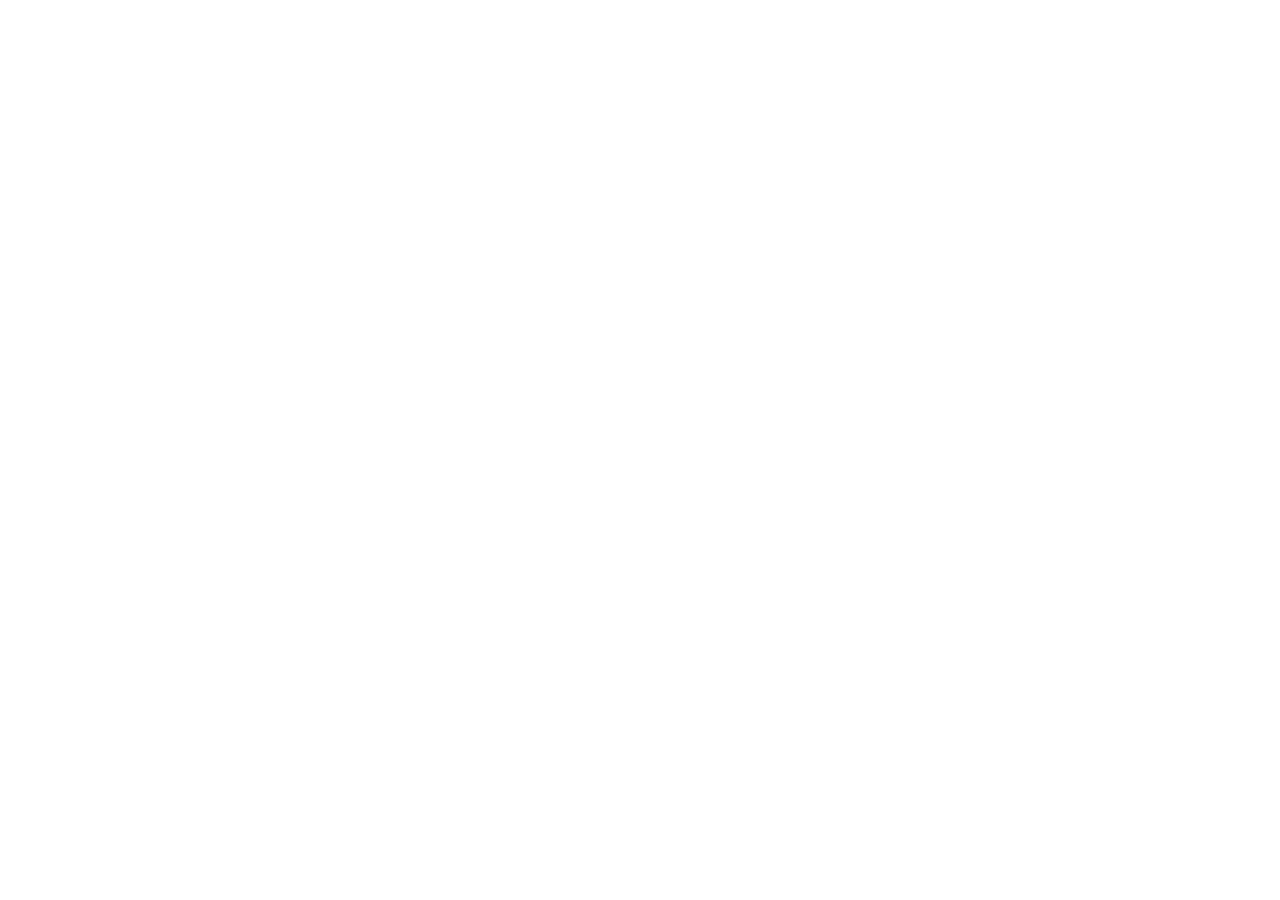
==== demo/index.html @ 6fca5e6c "Basic HTML setup for board and ball" ====
<!DOCTYPE html>
<html lang="en">

<head>
    <meta charset="UTF-8">
    <meta name="viewport" content="width=device-width, initial-scale=1.0">
    <title>Click the moving ball</title>
    <link rel="stylesheet" href="./src/styles/main.css">
    <link rel="preconnect" href="https://fonts.googleapis.com">
    <link rel="preconnect" href="https://fonts.gstatic.com" crossorigin>
    <link href="https://fonts.googleapis.com/css2?family=Work+Sans:ital,wght@0,100..900;1,100..900&display=swap"
        rel="stylesheet">
</head>

<body>
    <main class="board" id="board">
        <div class="ball" id="ball"></div>
    </main>

    <script src="./src/scripts/main.js"></script>
</body>

</html>
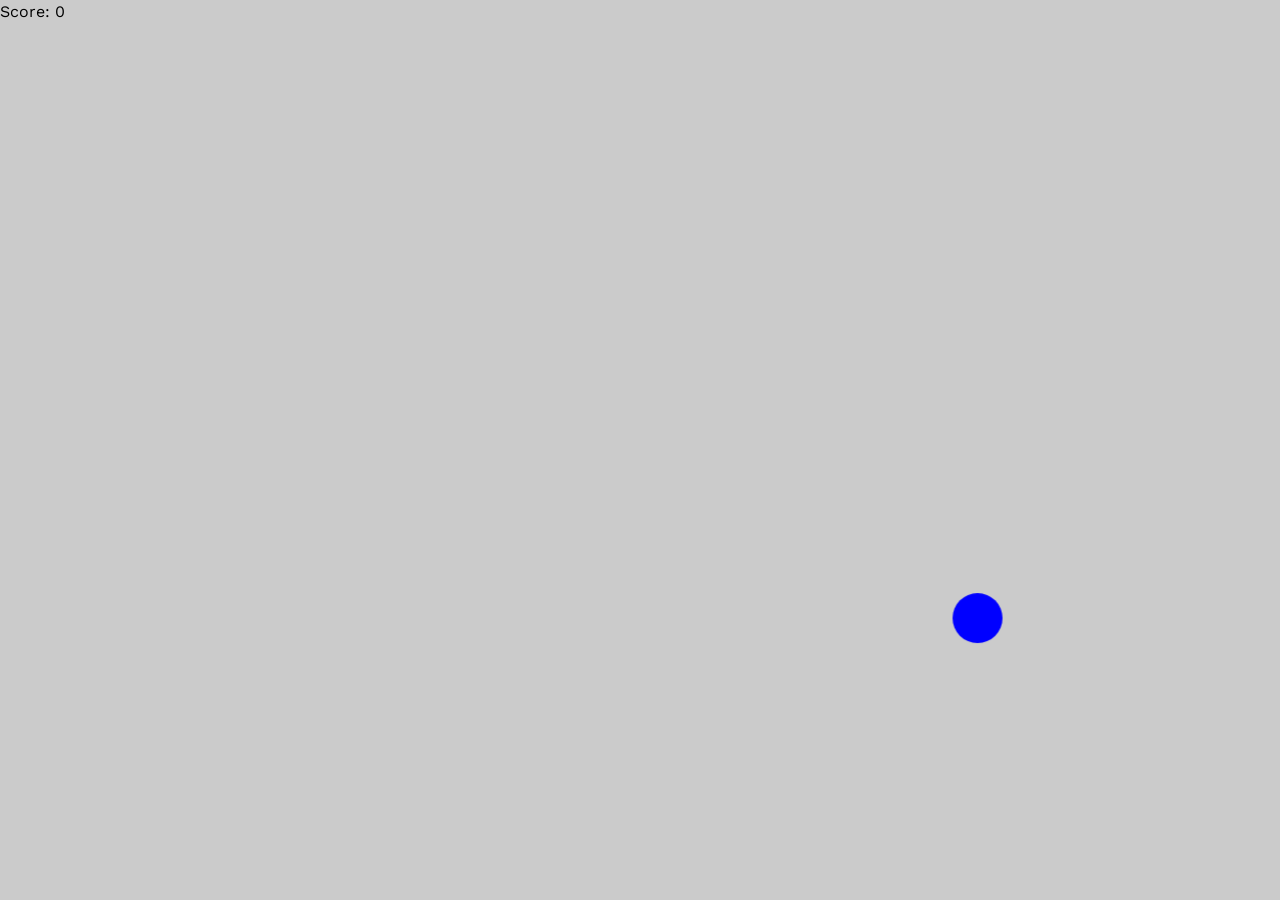
==== commit 13106331: "Added score element to html" ====
--- a/demo/index.html
+++ b/demo/index.html
@@ -15,6 +15,7 @@
 <body>
     <main class="board" id="board">
         <div class="ball" id="ball"></div>
+        <p class="score" id="score">Score: 0</p>
     </main>
 
     <script src="./src/scripts/main.js"></script>
--- a/demo/src/styles/main.css
+++ b/demo/src/styles/main.css
@@ -0,0 +1,22 @@
+@import url('./reset.css');
+
+body {
+  overflow: hidden;
+  font-family: "Work Sans", sans-serif;
+}
+
+.board {
+  position: relative;
+  width: 100vw;
+  height: 100vh;
+  background-color: rgb(203, 203, 203);
+}
+
+.ball {
+  position: absolute;
+  width: 50px;
+  height: 50px;
+  background-color: blue;
+  border-radius: 50%;
+  cursor: pointer;
+}
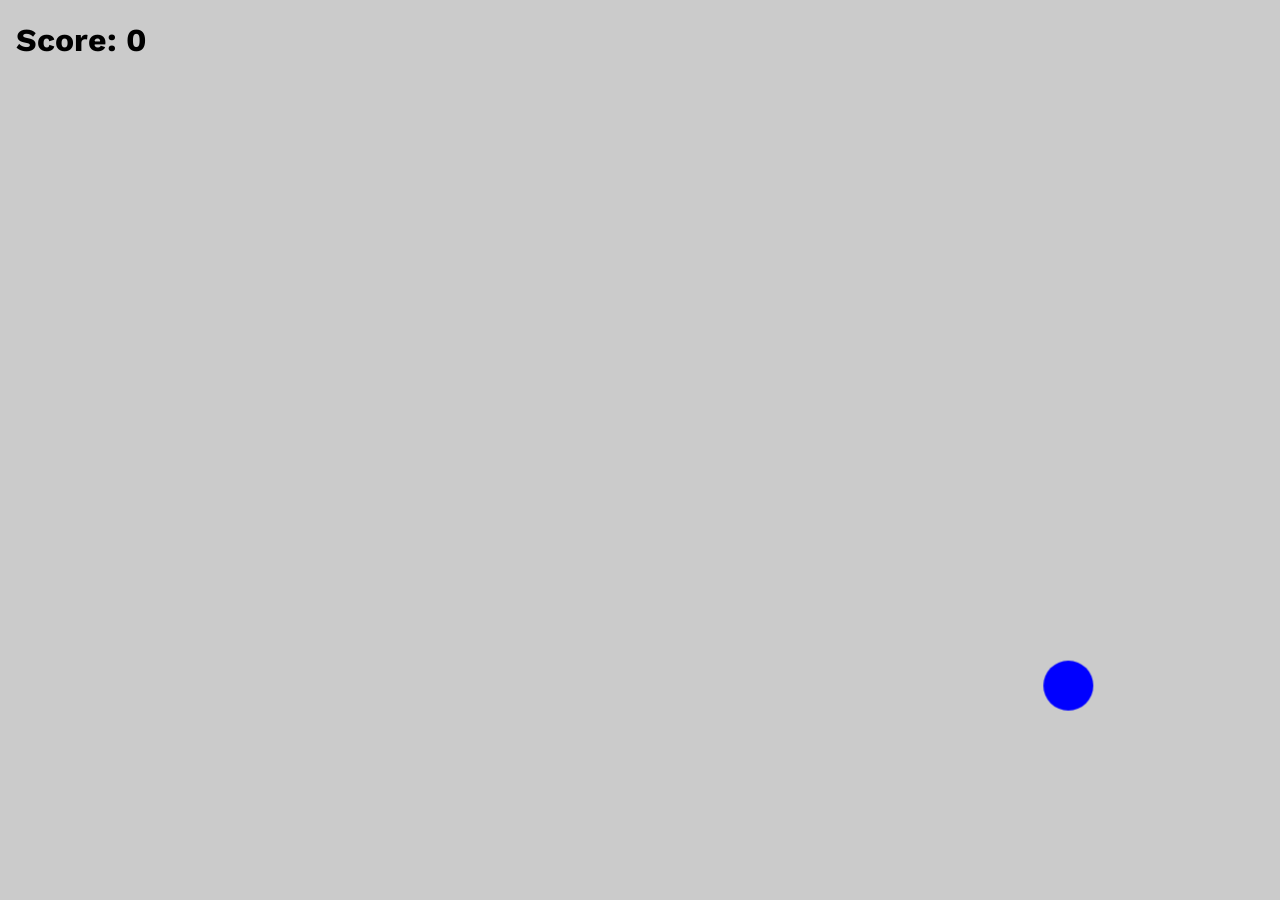
==== commit ee7d4013: "Html update to include Gameover message and restart message" ====
--- a/demo/index.html
+++ b/demo/index.html
@@ -16,6 +16,12 @@
     <main class="board" id="board">
         <div class="ball" id="ball"></div>
         <p class="score" id="score">Score: 0</p>
+
+        <div class="game-over" id="game-over" style="display: none;">
+            <p class="end-score" id="end-score">Score: 0</p>
+            <p>Game Over</p>
+            <p>Press Space to Restart</p>
+        </div>
     </main>
 
     <script src="./src/scripts/main.js"></script>
--- a/demo/src/styles/main.css
+++ b/demo/src/styles/main.css
@@ -19,4 +19,14 @@
   background-color: blue;
   border-radius: 50%;
   cursor: pointer;
-}+}
+
+.score {
+  position: absolute;
+  top: 1rem;
+  left: 1rem;
+  font-size: 2rem;
+  font-weight: 700;
+  color: black;
+  pointer-events: none; 
+}
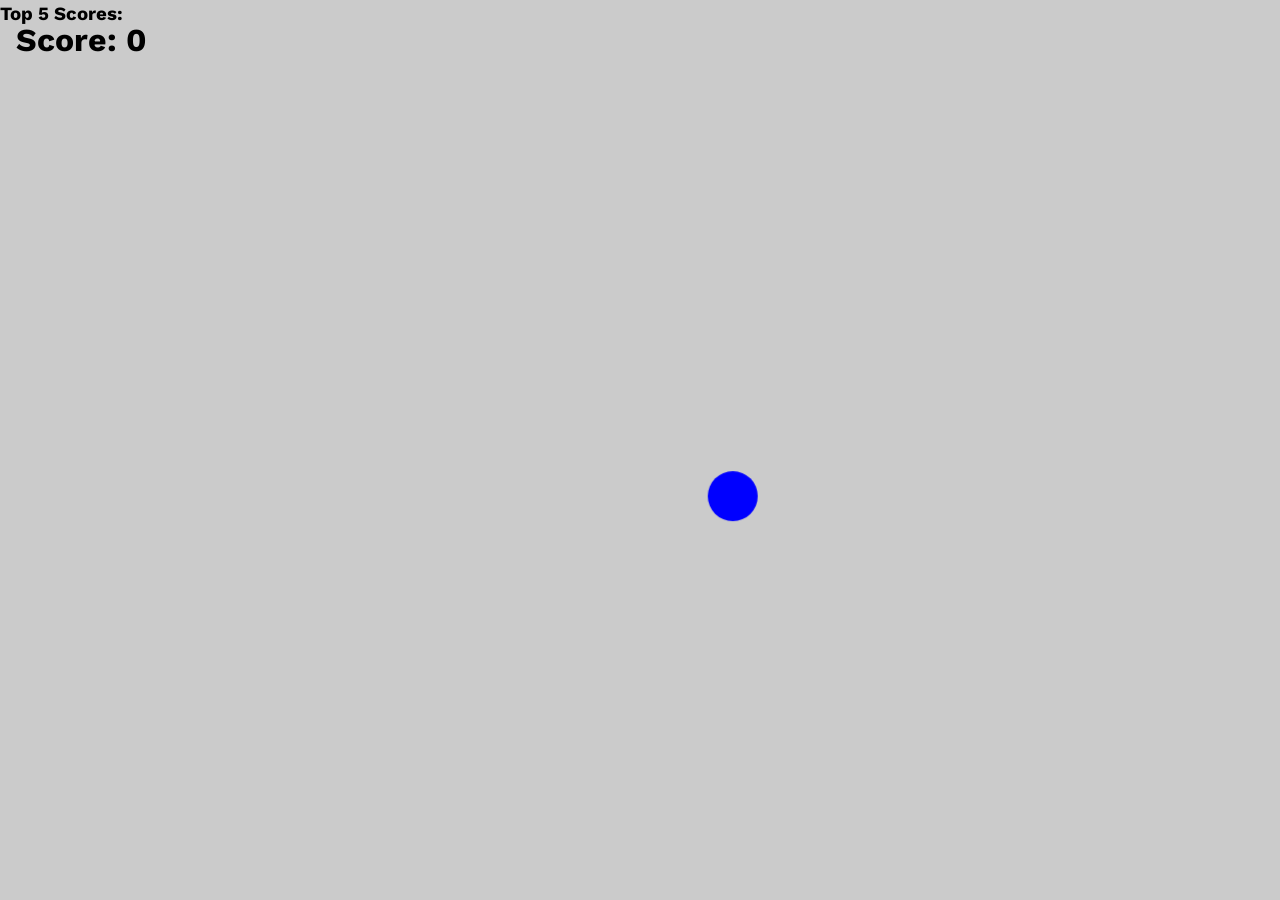
==== commit 426109a9: "HTML changes to add leaderboard" ====
--- a/demo/index.html
+++ b/demo/index.html
@@ -4,7 +4,7 @@
 <head>
     <meta charset="UTF-8">
     <meta name="viewport" content="width=device-width, initial-scale=1.0">
-    <title>Click the moving ball</title>
+    <title>Reaction game</title>
     <link rel="stylesheet" href="./src/styles/main.css">
     <link rel="preconnect" href="https://fonts.googleapis.com">
     <link rel="preconnect" href="https://fonts.gstatic.com" crossorigin>
@@ -15,7 +15,13 @@
 <body>
     <main class="board" id="board">
         <div class="ball" id="ball"></div>
+
         <p class="score" id="score">Score: 0</p>
+        <div class="leaderboard" id="leaderboard">
+            <h3>Top 5 Scores:</h3>
+            <ul id="leaderboard-list">
+            </ul>
+        </div>
 
         <div class="game-over" id="game-over" style="display: none;">
             <p class="end-score" id="end-score">Score: 0</p>
--- a/demo/src/styles/main.css
+++ b/demo/src/styles/main.css
@@ -30,3 +30,28 @@
   color: black;
   pointer-events: none; 
 }
+
+.game-over {
+  position: absolute;
+  top: 50%;
+  left: 50%;
+  transform: translate(-50%, -50%);
+  text-align: center;
+  font-size: 2rem;
+  font-weight: bold;
+  color: red;
+  background-color: rgba(255, 255, 255, 0.9);
+  padding: 1rem 2rem;
+  border-radius: 10px;
+  box-shadow: 0 4px 10px rgba(0, 0, 0, 0.2);
+  z-index: 10;
+
+  & .end-score {
+    color: black;
+    font-size: 3rem;
+  }
+}
+
+.board.disabled {
+  pointer-events: none; 
+}
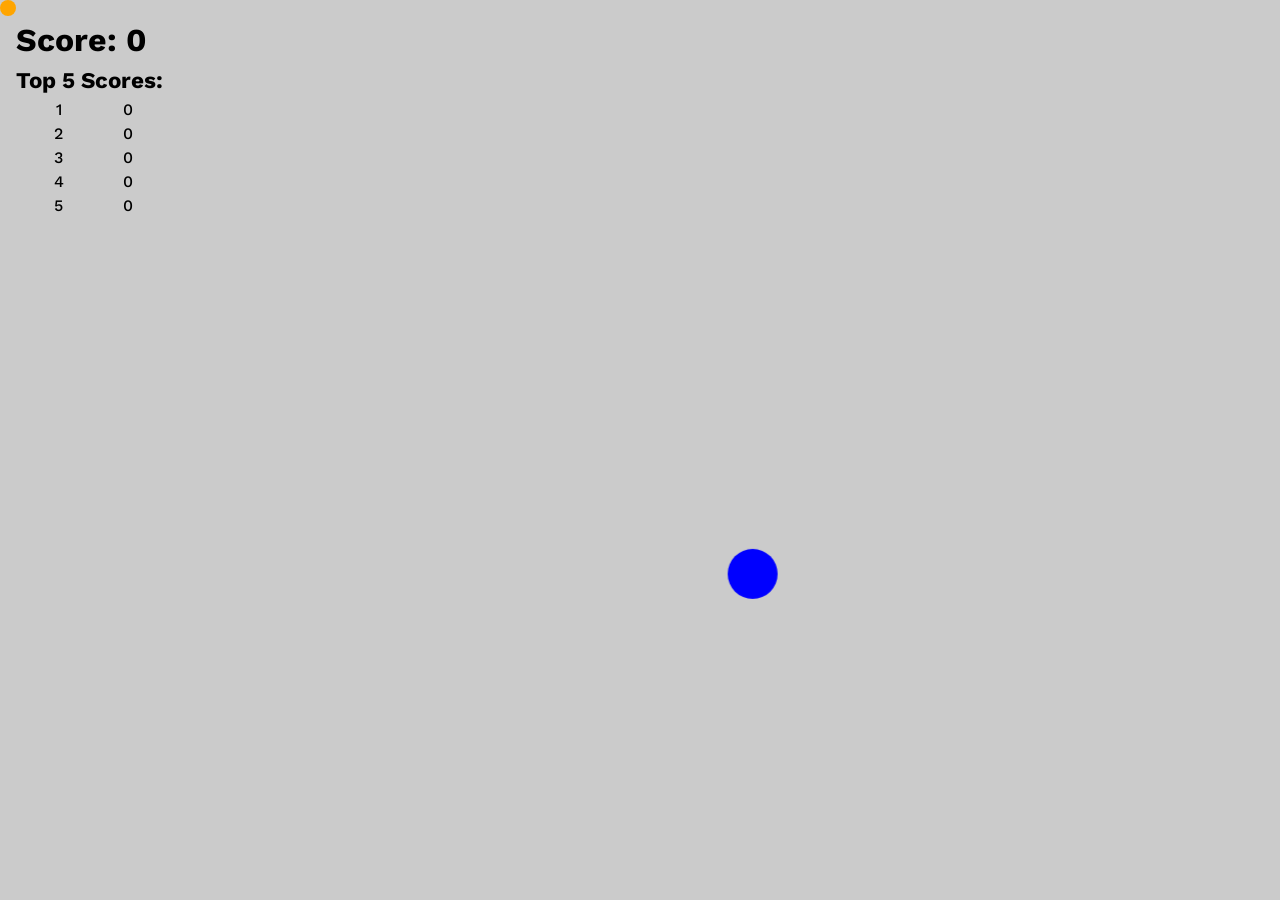
==== commit 31385690: "costum cursor for better contrast against background" ====
--- a/demo/index.html
+++ b/demo/index.html
@@ -14,6 +14,8 @@
 
 <body>
     <main class="board" id="board">
+        <div class="custom-cursor" id="custom-cursor"></div>
+
         <div class="ball" id="ball"></div>
 
         <p class="score" id="score">Score: 0</p>
--- a/demo/src/styles/main.css
+++ b/demo/src/styles/main.css
@@ -3,6 +3,17 @@
 body {
   overflow: hidden;
   font-family: "Work Sans", sans-serif;
+  cursor: none;
+}
+
+.custom-cursor {
+  position: fixed;
+  width: 1rem;
+  height: 1rem;
+  background-color: orange;
+  border-radius: 50%;
+  pointer-events: none;
+  z-index: 1000;
 }
 
 .board {
@@ -18,7 +29,6 @@
   height: 50px;
   background-color: blue;
   border-radius: 50%;
-  cursor: pointer;
 }
 
 .score {
@@ -54,4 +64,31 @@
 
 .board.disabled {
   pointer-events: none; 
+}
+
+.leaderboard {
+  position: absolute;
+  top: 4rem; 
+  left: 1rem;
+  font-size: 1.2rem;
+  font-weight: 600;
+  color: black;
+  pointer-events: none;
+
+  & ul {
+    list-style: none;
+    padding-left: 0.5rem;
+  }
+
+  & li {
+    display: grid;
+    grid-template-columns: 1fr 1fr;
+    text-align: center;
+    font-size: 1rem;
+    font-weight: 500;
+
+    & span {
+      display: block;
+    }
+  }
 }
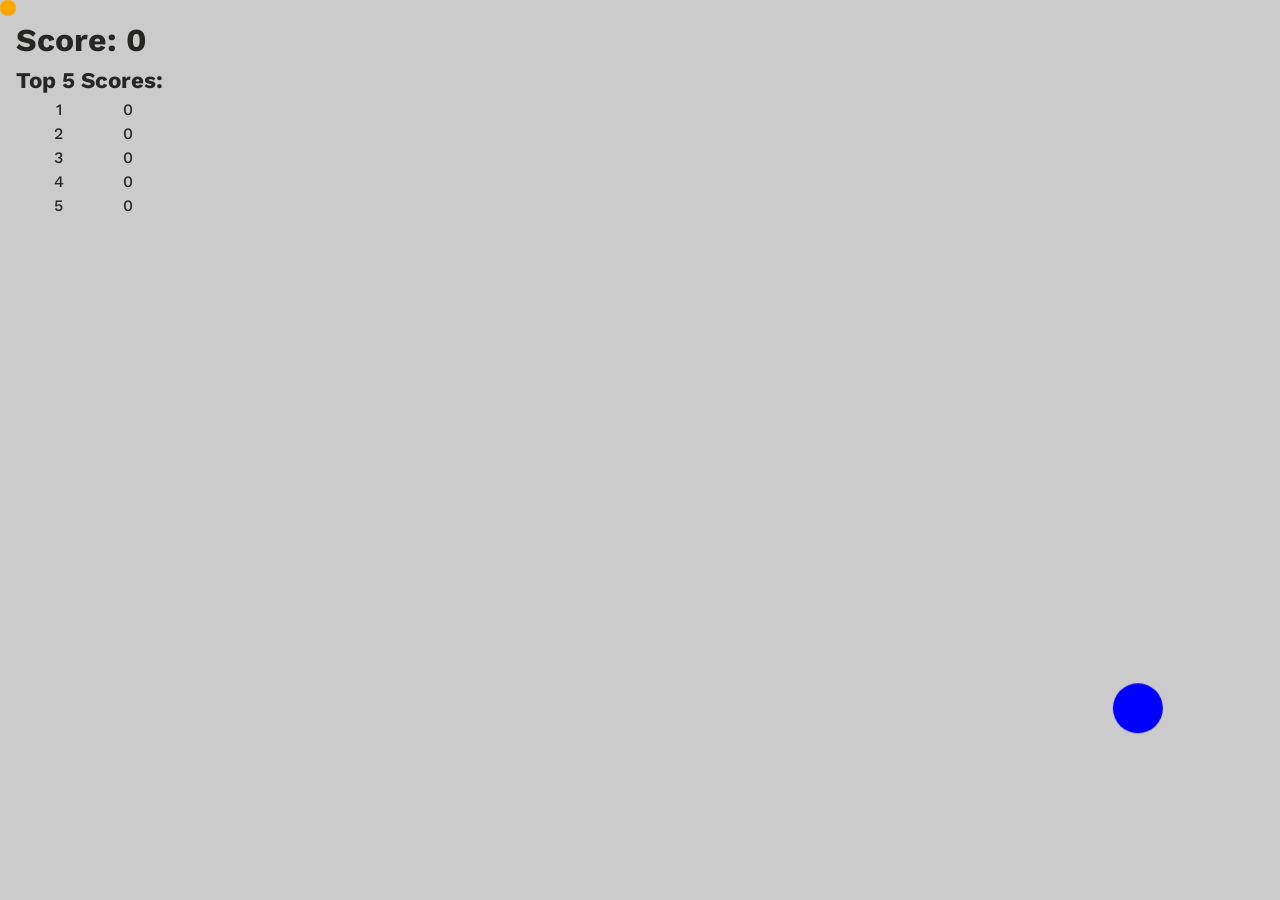
==== commit 06b2dc90: "Updated demo en beter shorter code snippets for final version" ====
--- a/demo/index.html
+++ b/demo/index.html
@@ -32,6 +32,7 @@
         </div>
     </main>
 
+    <script src="./src/scripts/functions.js"></script>
     <script src="./src/scripts/main.js"></script>
 </body>
 
--- a/demo/src/styles/main.css
+++ b/demo/src/styles/main.css
@@ -37,7 +37,7 @@
   left: 1rem;
   font-size: 2rem;
   font-weight: 700;
-  color: black;
+  color: #262625;
   pointer-events: none; 
 }
 
@@ -57,7 +57,7 @@
   z-index: 10;
 
   & .end-score {
-    color: black;
+    color: #262625;
     font-size: 3rem;
   }
 }
@@ -72,7 +72,7 @@
   left: 1rem;
   font-size: 1.2rem;
   font-weight: 600;
-  color: black;
+  color: #262625;
   pointer-events: none;
 
   & ul {
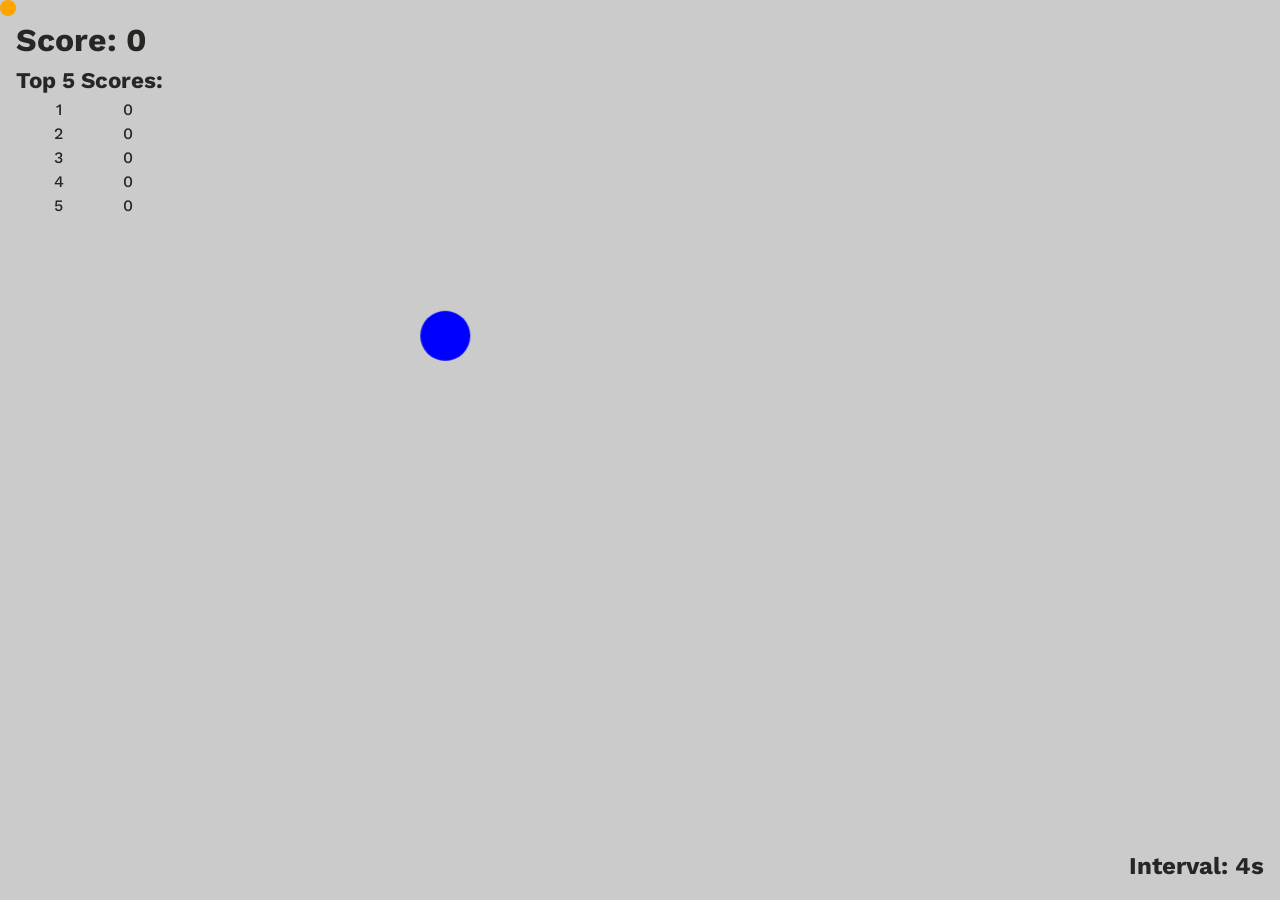
==== commit da320abf: "Updated demo to in include timer on screen" ====
--- a/demo/index.html
+++ b/demo/index.html
@@ -18,6 +18,8 @@
 
         <div class="ball" id="ball"></div>
 
+        <div class="interval-timer" id="interval-timer">Interval: 4s</div>
+
         <p class="score" id="score">Score: 0</p>
         <div class="leaderboard" id="leaderboard">
             <h3>Top 5 Scores:</h3>
--- a/demo/src/styles/main.css
+++ b/demo/src/styles/main.css
@@ -29,6 +29,18 @@
   height: 50px;
   background-color: blue;
   border-radius: 50%;
+  z-index: 500;
+}
+
+.interval-timer {
+  position: absolute;
+  bottom: 1rem;
+  right: 1rem;
+  font-size: 1.5rem;
+  font-weight: bold;
+  color: #262625;
+  pointer-events: none;
+  z-index: 900;
 }
 
 .score {
@@ -54,7 +66,7 @@
   padding: 1rem 2rem;
   border-radius: 10px;
   box-shadow: 0 4px 10px rgba(0, 0, 0, 0.2);
-  z-index: 10;
+  z-index: 600;
 
   & .end-score {
     color: #262625;
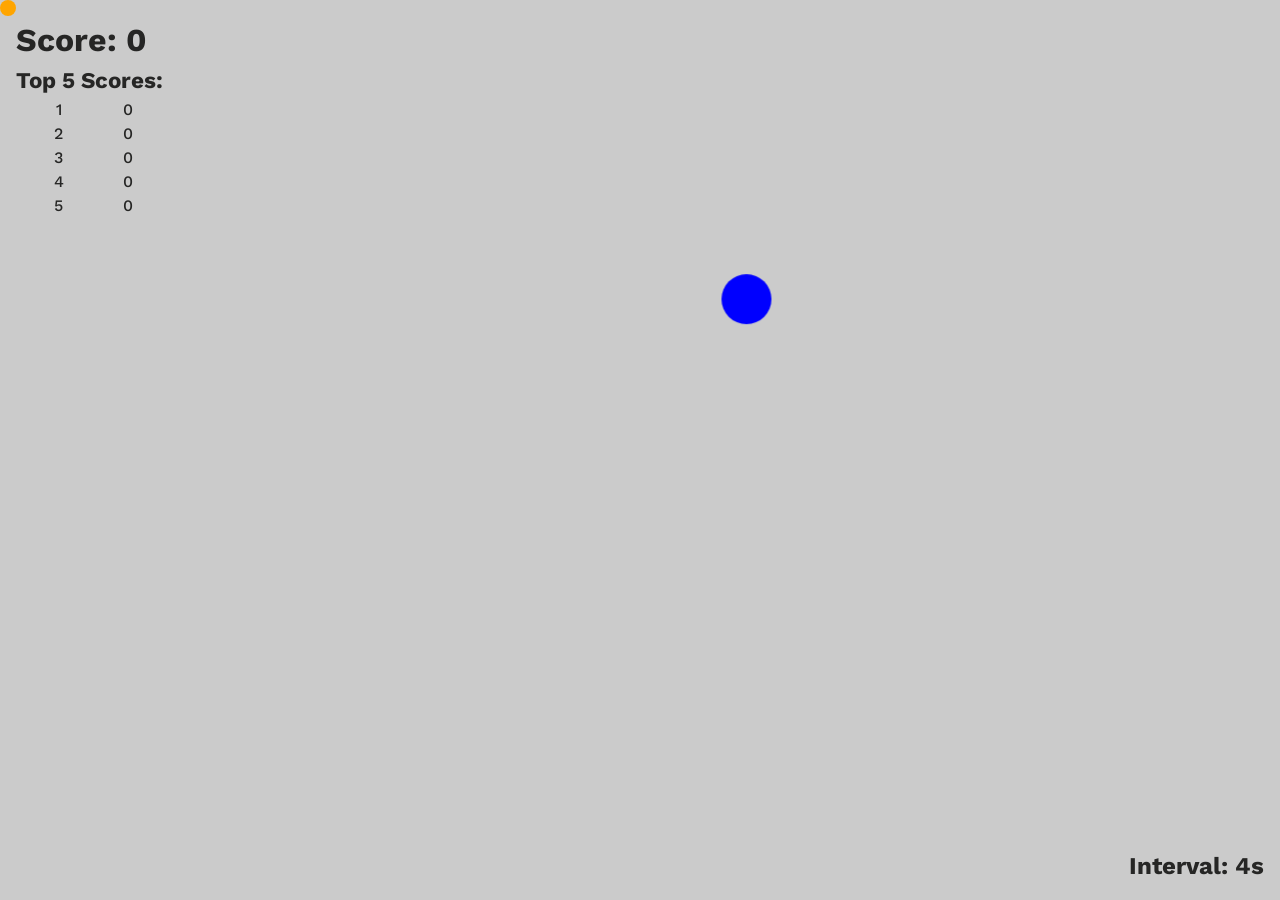
==== commit 5b8acee3: "final changes code snippets for tutorial" ====
--- a/demo/index.html
+++ b/demo/index.html
@@ -34,7 +34,7 @@
         </div>
     </main>
 
-    <script src="./src/scripts/functions.js"></script>
+    <script src="./src/scripts/function.js"></script>
     <script src="./src/scripts/main.js"></script>
 </body>
 
--- a/demo/src/styles/main.css
+++ b/demo/src/styles/main.css
@@ -32,6 +32,16 @@
   z-index: 500;
 }
 
+.score {
+  position: absolute;
+  top: 1rem;
+  left: 1rem;
+  font-size: 2rem;
+  font-weight: 700;
+  color: #262625;
+  pointer-events: none; 
+}
+
 .interval-timer {
   position: absolute;
   bottom: 1rem;
@@ -41,16 +51,6 @@
   color: #262625;
   pointer-events: none;
   z-index: 900;
-}
-
-.score {
-  position: absolute;
-  top: 1rem;
-  left: 1rem;
-  font-size: 2rem;
-  font-weight: 700;
-  color: #262625;
-  pointer-events: none; 
 }
 
 .game-over {
